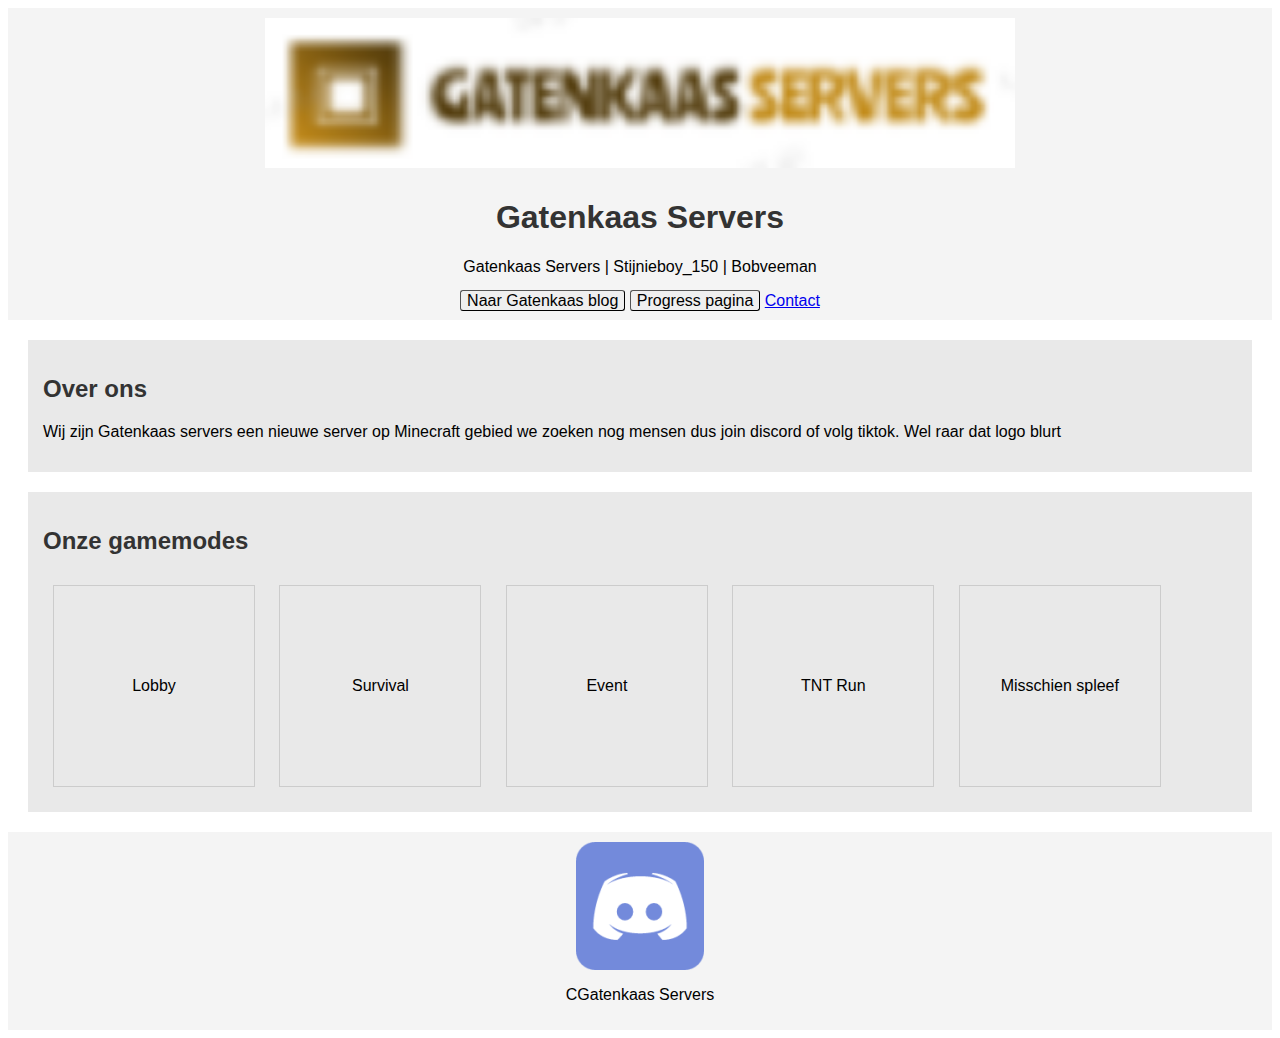
==== index.html @ 64b9bbb8 "Discord link" ====
<html>
<head>
    <title>Gatenkaas - Minecraft server</title>
    <link rel="stylesheet" type="text/css" href="style.css">
</head>
<body>
    <header>
        <img src="foto.png">
        <h1>Gatenkaas Servers</h1>
        <p>Gatenkaas Servers | Stijnieboy_150 | Bobveeman</p>
        <a href="Blog/index.html" class="button">Naar Gatenkaas blog</a>
        <a href="Progress Page/index.html" class="button">Progress pagina</a>
        <a href="https://share-eu1.hsforms.com/1YhFulYPjSk-jbUnFtFPo7g2e4raw">Contact</a>
    </header>
    <section id="bio">
        <h2>Over ons</h2>
        <p>Wij zijn Gatenkaas servers een nieuwe server op Minecraft gebied we zoeken nog mensen dus join discord of volg tiktok. Wel raar dat logo blurt
        </p>
    </section>
    <section id="work">
        <h2>Onze gamemodes</h2>
        <div class="project" id="project1">Lobby</div> 
        <div class="project" id="project2">Survival</div>
        <div class="project" id="project3">Event</div>
        <div class="project" id="project4">TNT Run</div>
        <div class="project" id="project5">Misschien spleef</div>
    </section>
    <footer>
        <a href="https://discord.com/invite/ZhkXjnxfth"><img src="Discord.png"></a>
        <p>CGatenkaas Servers</p>
    </footer>
</body>
</html>
---- style.css ----
body {
    font-family: Arial, sans-serif;
}

header {
    text-align: center;
    padding: 10px;
    background-color: #f4f4f4;
}

header img {
    width: 750px;
    height: 150px;
    margin-bottom: 10px;
}

section {
    margin: 20px;
}

.project {
    width: 200px; /* Square dimensions */
    height: 200px;
    border: 1px solid #ccc;
    margin: 10px;
    display: inline-block; /* Aligns the containers side by side */
    text-align: center;
    line-height: 200px; /* Vertically centers the text */
}

h1, h2 {
    color: #333;
}

#bio, #work {
    background-color: #e9e9e9;
    padding: 15px;
}

footer {
    background-color: #f4f4f4;
    text-align: center;
    padding: 10px;
}

a.button {
    padding: 1px 6px;
    border: 1px outset buttonborder;
    border-radius: 3px;
    color: buttontext;
    background-color: buttonface;
    text-decoration: none;
}
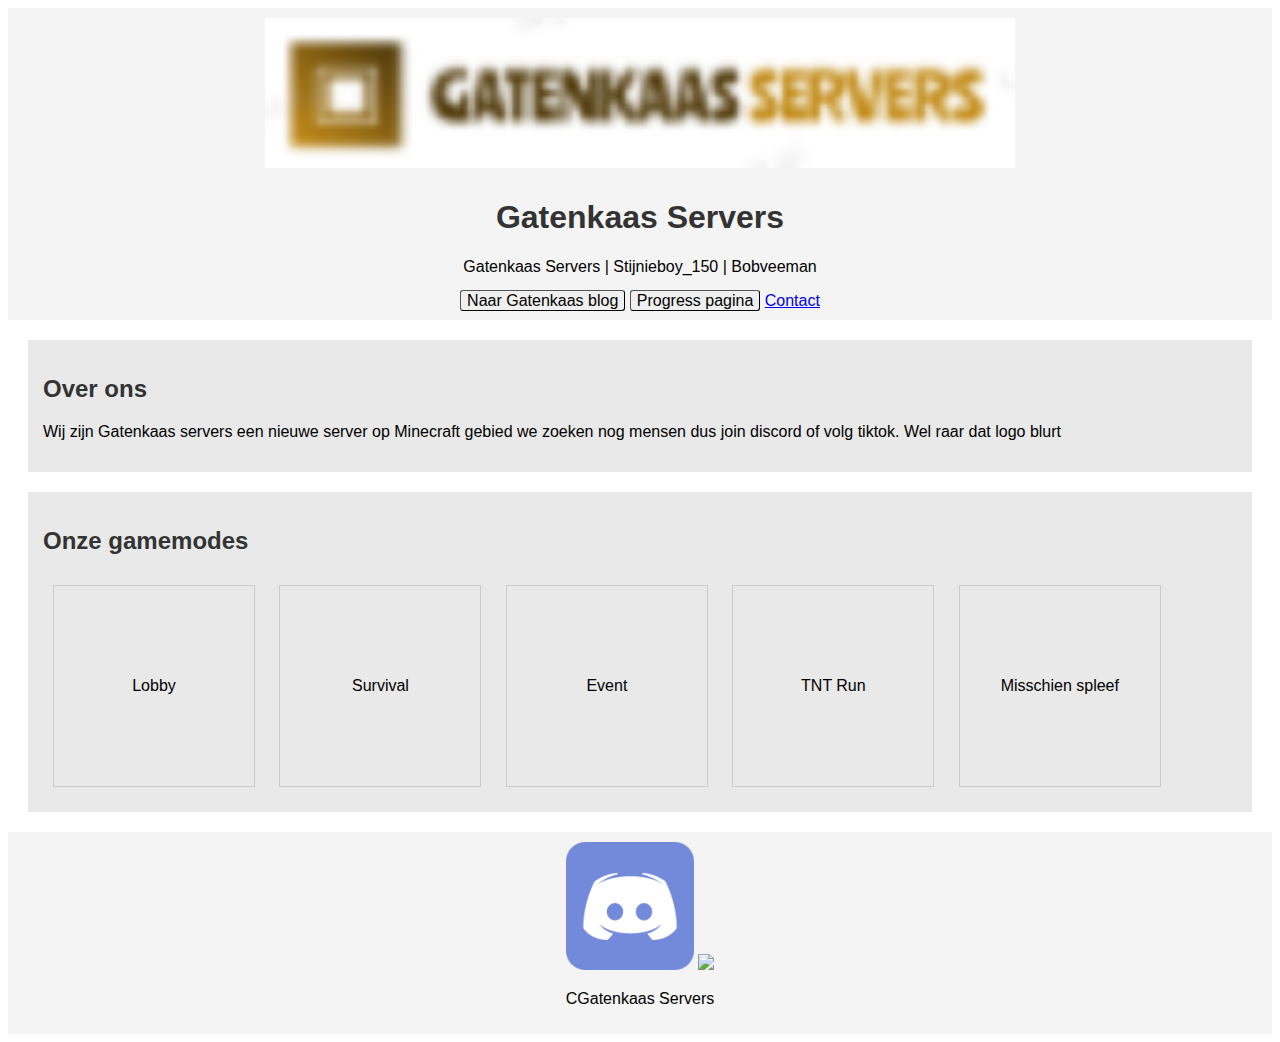
==== commit bc79935b: "Tiktok lijn" ====
--- a/index.html
+++ b/index.html
@@ -27,6 +27,7 @@
     </section>
     <footer>
         <a href="https://discord.com/invite/ZhkXjnxfth"><img src="Discord.png"></a>
+        <a href="https://www.tiktok.com/@gatenkaas.servers"><img src="picture.png"></a>
         <p>CGatenkaas Servers</p>
     </footer>
 </body>
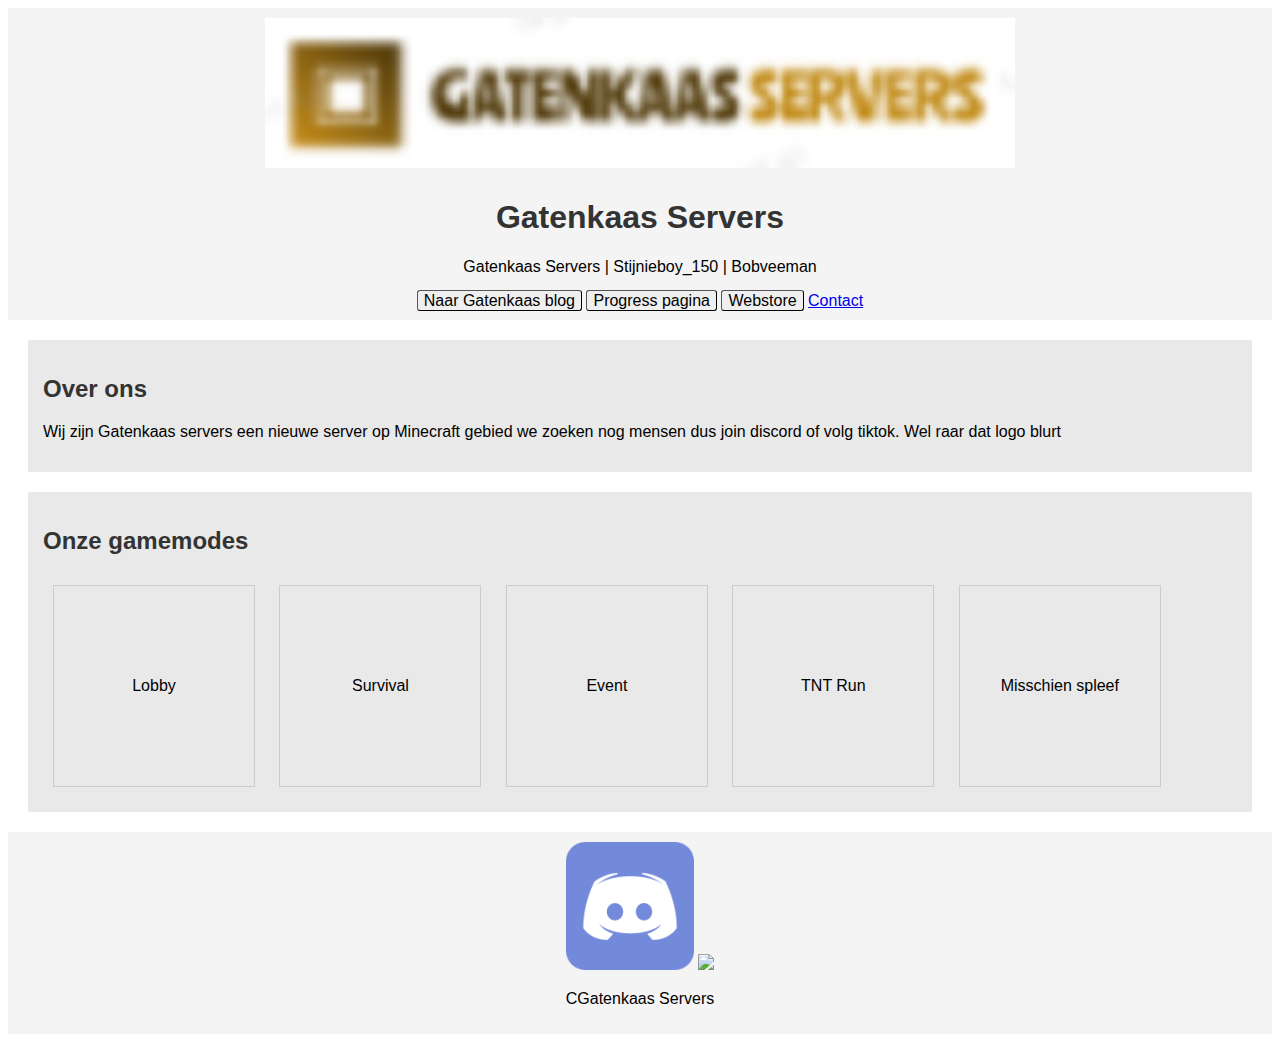
==== commit d8eb1d45: "Tiktok logo en webstore link" ====
--- a/index.html
+++ b/index.html
@@ -10,6 +10,7 @@
         <p>Gatenkaas Servers | Stijnieboy_150 | Bobveeman</p>
         <a href="Blog/index.html" class="button">Naar Gatenkaas blog</a>
         <a href="Progress Page/index.html" class="button">Progress pagina</a>
+        <a href="https://gatenkaas-servers.tebex.io/" class="button">Webstore</a>
         <a href="https://share-eu1.hsforms.com/1YhFulYPjSk-jbUnFtFPo7g2e4raw">Contact</a>
     </header>
     <section id="bio">
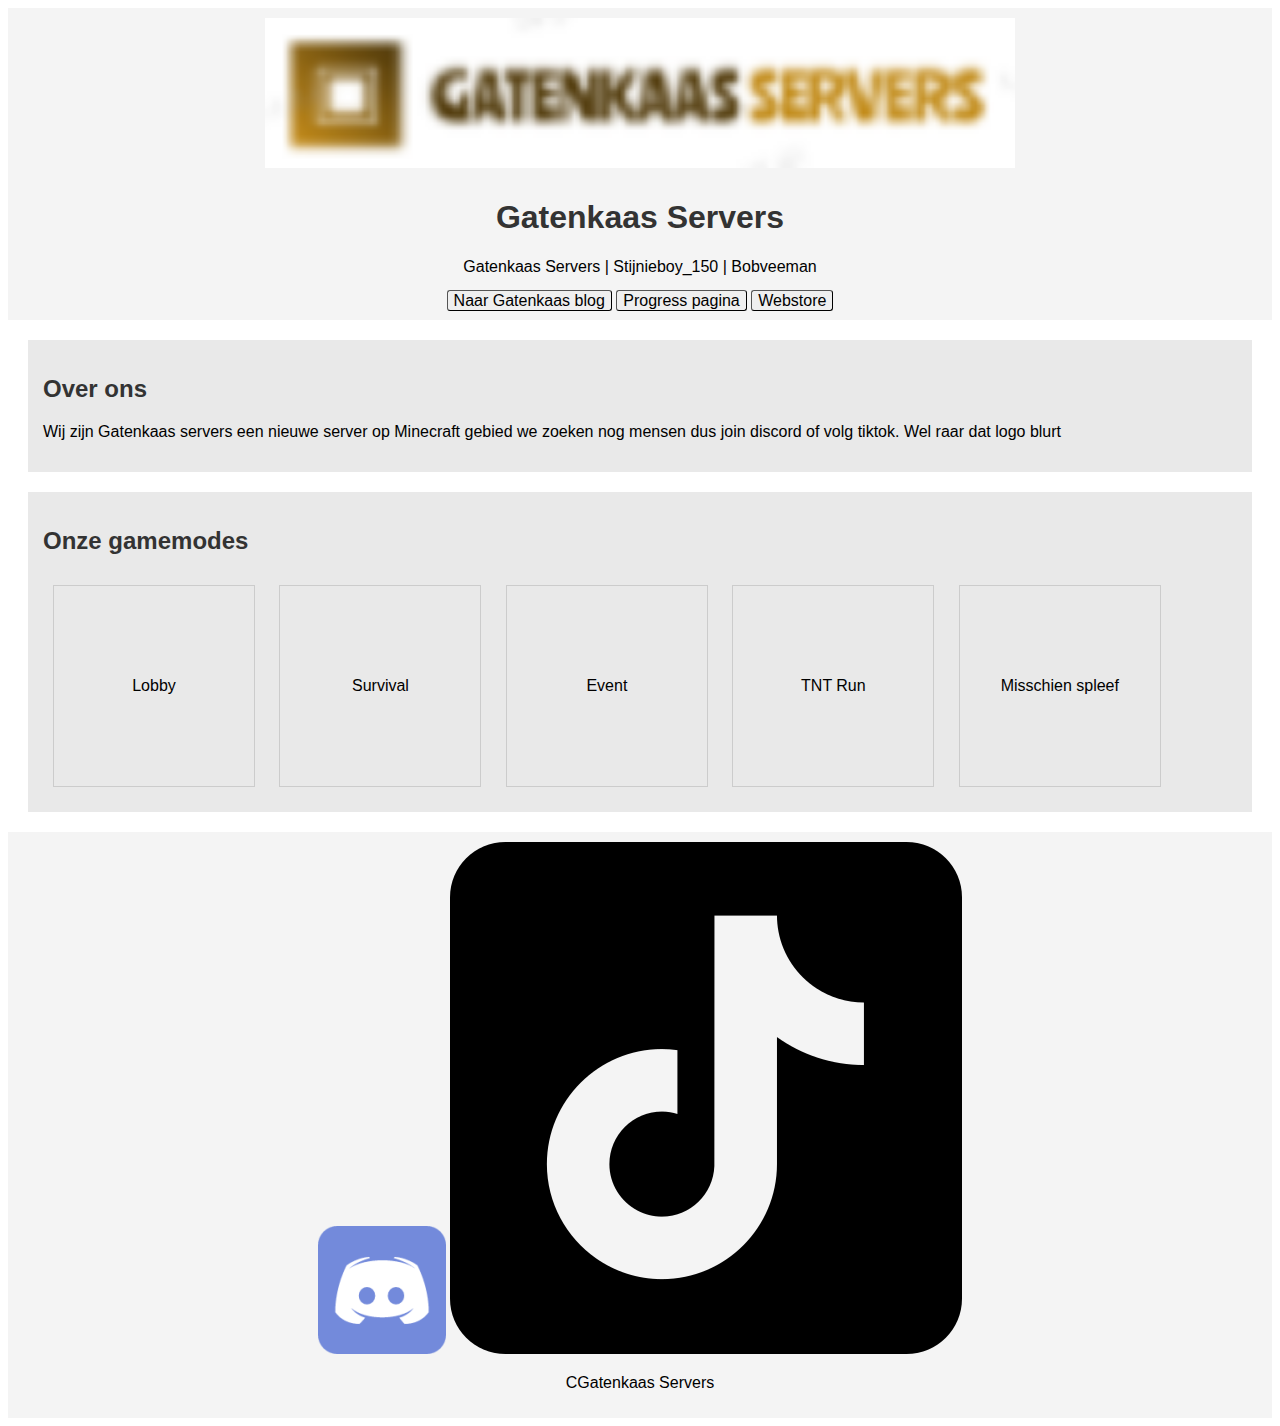
==== commit 49b3f43c: "Tiktok logo lijn was niet aangepast dus was geen logo en contact knop woord aangepast" ====
--- a/index.html
+++ b/index.html
@@ -11,7 +11,6 @@
         <a href="Blog/index.html" class="button">Naar Gatenkaas blog</a>
         <a href="Progress Page/index.html" class="button">Progress pagina</a>
         <a href="https://gatenkaas-servers.tebex.io/" class="button">Webstore</a>
-        <a href="https://share-eu1.hsforms.com/1YhFulYPjSk-jbUnFtFPo7g2e4raw">Contact</a>
     </header>
     <section id="bio">
         <h2>Over ons</h2>
@@ -28,7 +27,7 @@
     </section>
     <footer>
         <a href="https://discord.com/invite/ZhkXjnxfth"><img src="Discord.png"></a>
-        <a href="https://www.tiktok.com/@gatenkaas.servers"><img src="picture.png"></a>
+        <a href="https://www.tiktok.com/@gatenkaas.servers"><img src="tiktok.png"></a>
         <p>CGatenkaas Servers</p>
     </footer>
 </body>
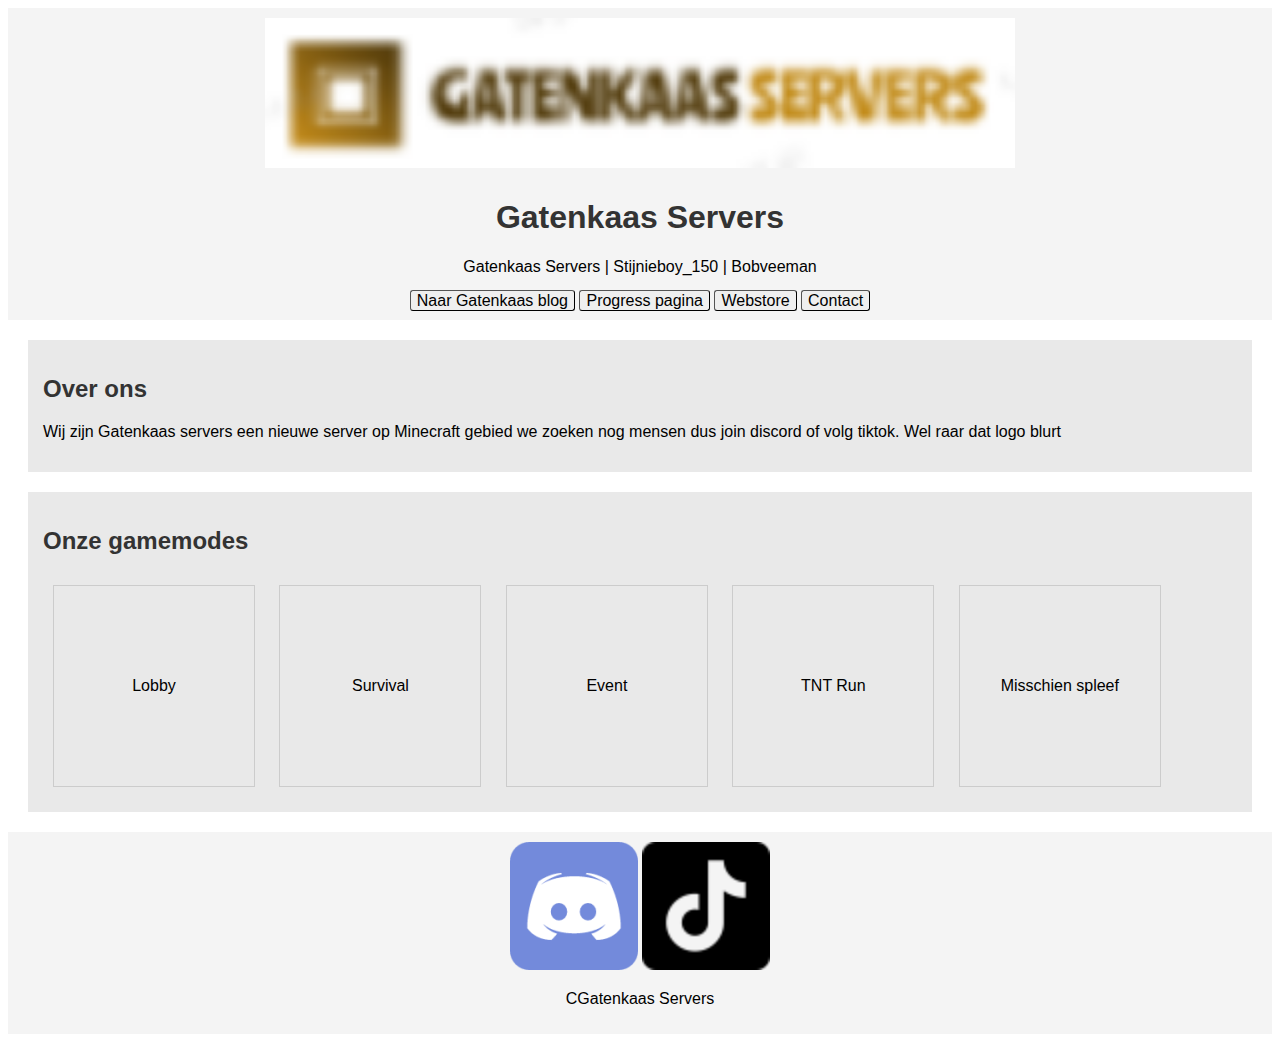
==== commit 7f76b626: "logo verkleint tiktok en contact restyled" ====
--- a/index.html
+++ b/index.html
@@ -11,6 +11,7 @@
         <a href="Blog/index.html" class="button">Naar Gatenkaas blog</a>
         <a href="Progress Page/index.html" class="button">Progress pagina</a>
         <a href="https://gatenkaas-servers.tebex.io/" class="button">Webstore</a>
+        <a href="https://share-eu1.hsforms.com/1YhFulYPjSk-jbUnFtFPo7g2e4raw" class="button">Contact</a>
     </header>
     <section id="bio">
         <h2>Over ons</h2>
@@ -27,7 +28,7 @@
     </section>
     <footer>
         <a href="https://discord.com/invite/ZhkXjnxfth"><img src="Discord.png"></a>
-        <a href="https://www.tiktok.com/@gatenkaas.servers"><img src="tiktok.png"></a>
+        <a href="https://www.tiktok.com/@gatenkaas.servers"><img src="download.png"></a>
         <p>CGatenkaas Servers</p>
     </footer>
 </body>
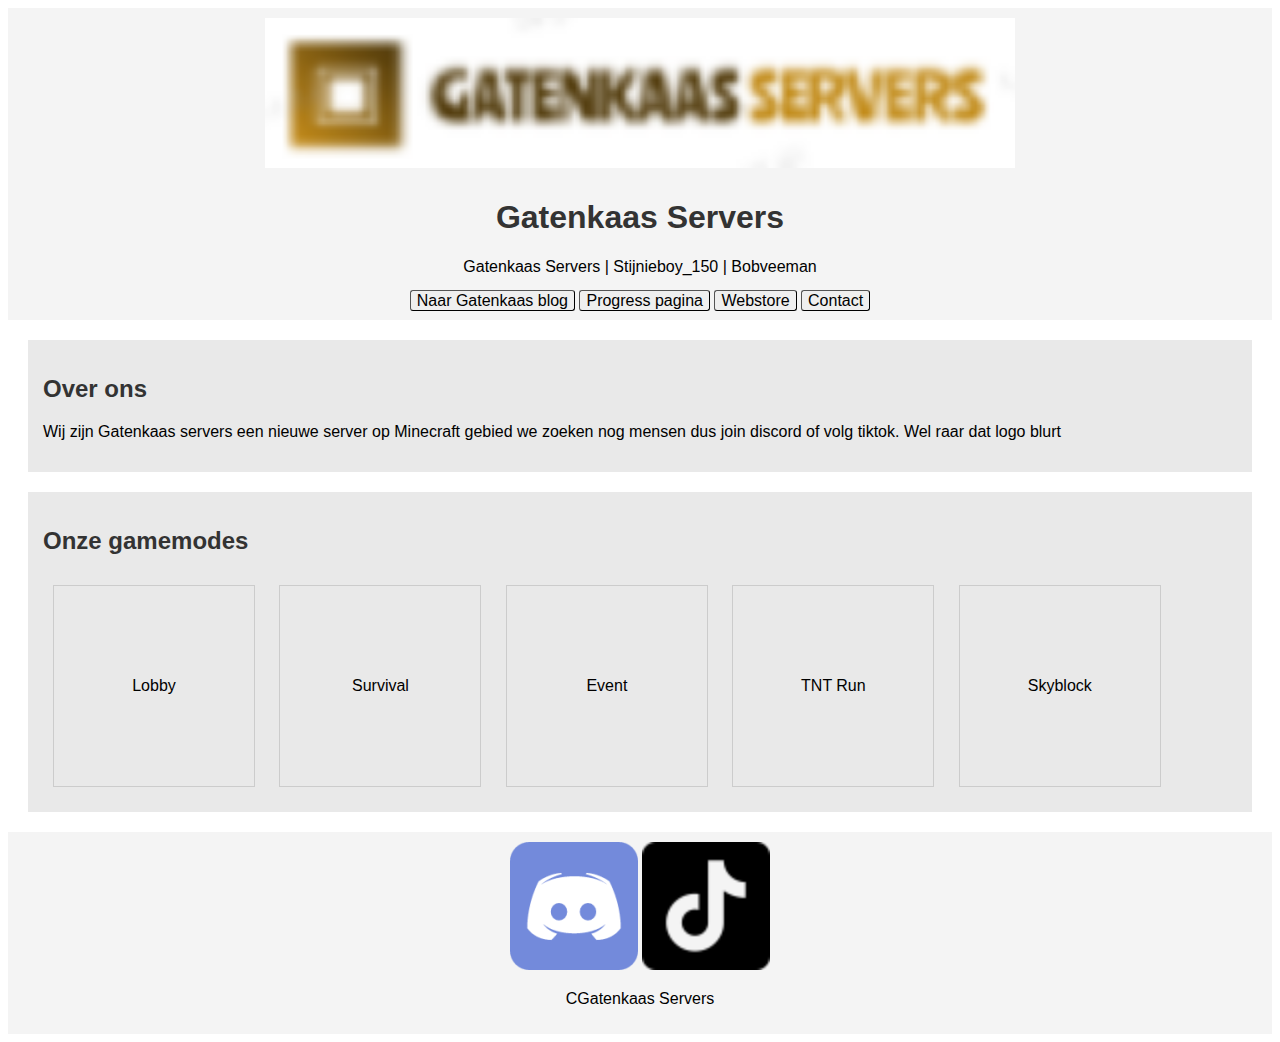
==== commit a3f6dd88: "Class prohect id project naar skyblock" ====
--- a/index.html
+++ b/index.html
@@ -24,7 +24,7 @@
         <div class="project" id="project2">Survival</div>
         <div class="project" id="project3">Event</div>
         <div class="project" id="project4">TNT Run</div>
-        <div class="project" id="project5">Misschien spleef</div>
+        <div class="project" id="project5">Skyblock</div>
     </section>
     <footer>
         <a href="https://discord.com/invite/ZhkXjnxfth"><img src="Discord.png"></a>
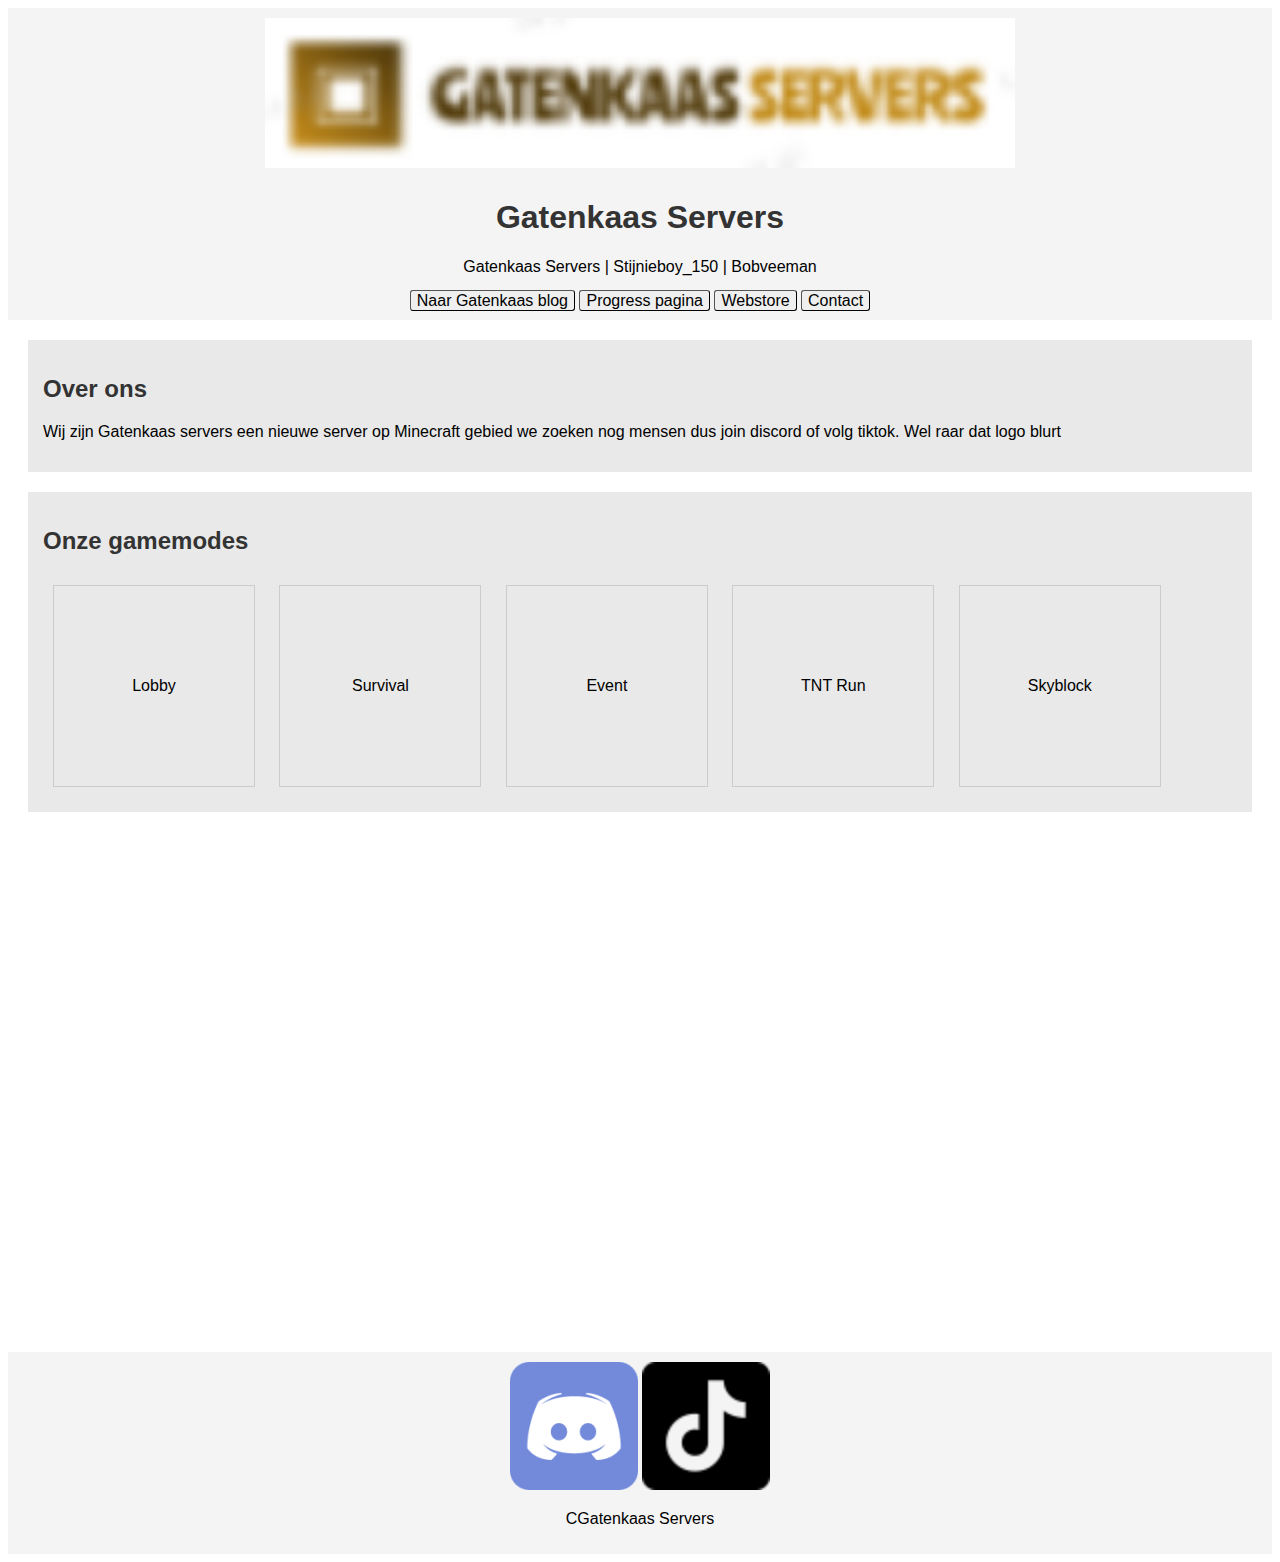
==== commit fbbabeec: "Discord widget" ====
--- a/index.html
+++ b/index.html
@@ -26,6 +26,7 @@
         <div class="project" id="project4">TNT Run</div>
         <div class="project" id="project5">Skyblock</div>
     </section>
+    <section><iframe src="https://discord.com/widget?id=1136667320882831360&theme=dark" width="350" height="500" allowtransparency="true" frameborder="0" sandbox="allow-popups allow-popups-to-escape-sandbox allow-same-origin allow-scripts"></iframe></section>
     <footer>
         <a href="https://discord.com/invite/ZhkXjnxfth"><img src="Discord.png"></a>
         <a href="https://www.tiktok.com/@gatenkaas.servers"><img src="download.png"></a>
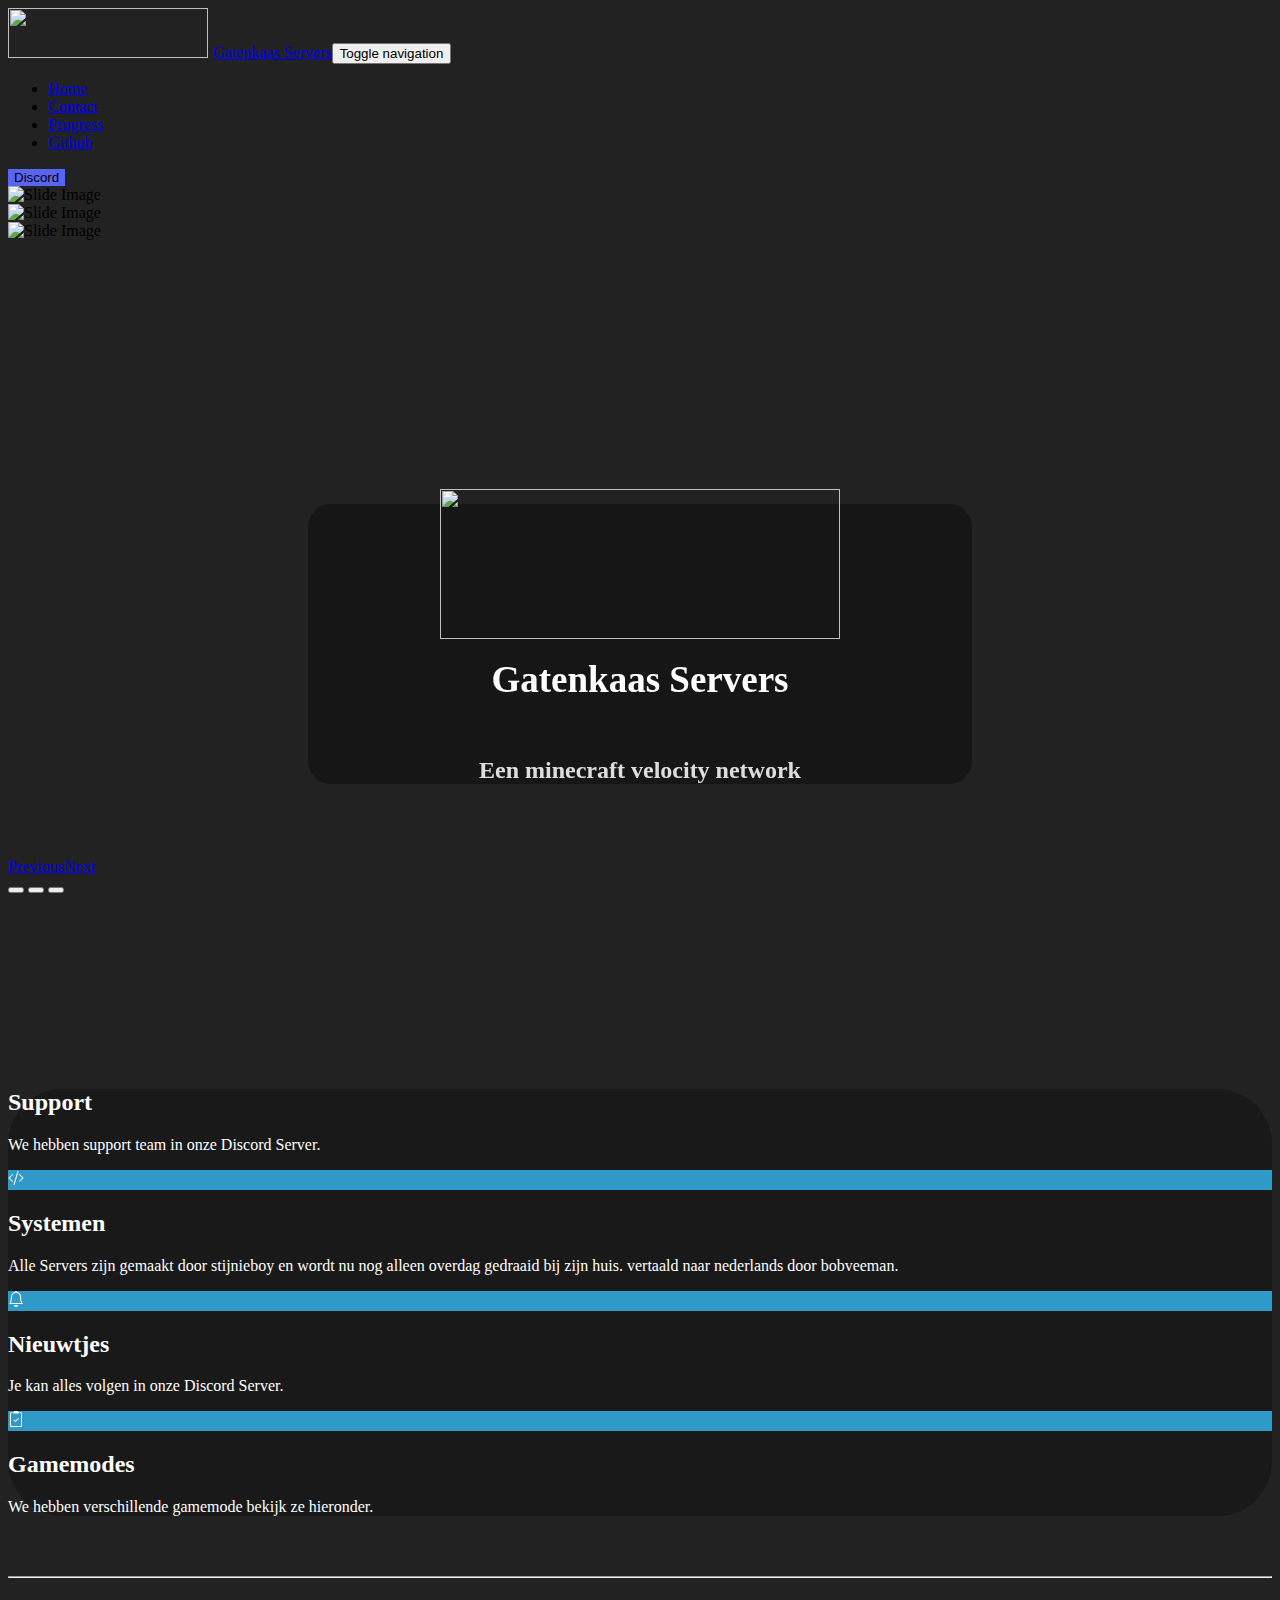
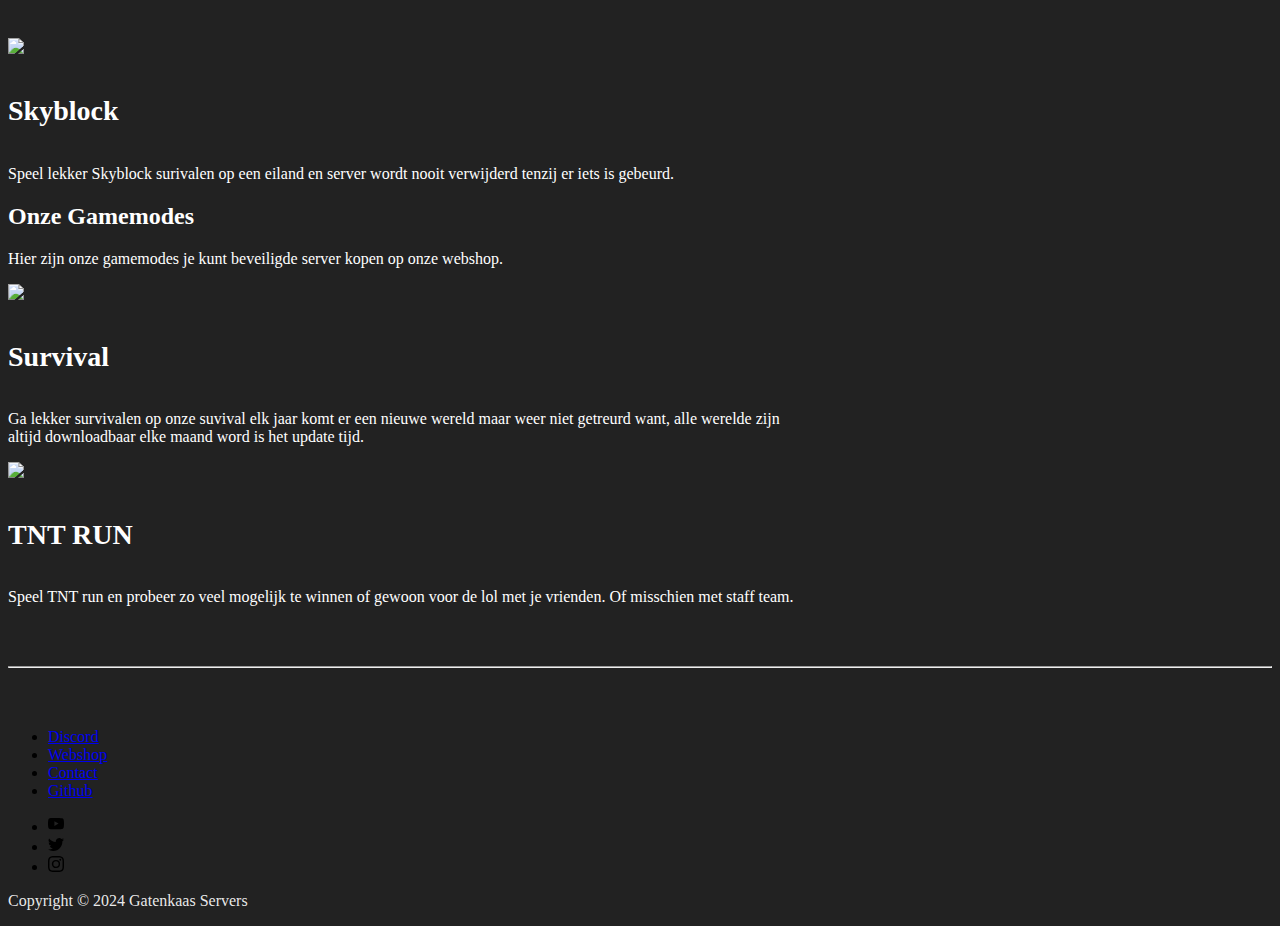
==== commit 71174f33: "Grote website update" ====
--- a/index.html
+++ b/index.html
@@ -1,36 +1,165 @@
-<html>
+<!DOCTYPE html>
+<html data-bs-theme="light" lang="nl">
+
 <head>
-    <title>Gatenkaas - Minecraft server</title>
-    <link rel="stylesheet" type="text/css" href="style.css">
+    <meta charset="utf-8">
+    <meta name="viewport" content="width=device-width, initial-scale=1.0, shrink-to-fit=no">
+    <title>Gatenkaas Servers</title>
+    <link rel="stylesheet" href="assets/bootstrap/css/bootstrap.min.css">
+    <link rel="stylesheet" href="assets/fonts/ionicons.min.css">
+    <link rel="stylesheet" href="assets/css/Navbar-With-Button-icons.css">
 </head>
-<body>
-    <header>
-        <img src="foto.png">
-        <h1>Gatenkaas Servers</h1>
-        <p>Gatenkaas Servers | Stijnieboy_150 | Bobveeman</p>
-        <a href="Blog/index.html" class="button">Naar Gatenkaas blog</a>
-        <a href="Progress Page/index.html" class="button">Progress pagina</a>
-        <a href="https://gatenkaas-servers.tebex.io/" class="button">Webstore</a>
-        <a href="https://share-eu1.hsforms.com/1YhFulYPjSk-jbUnFtFPo7g2e4raw" class="button">Contact</a>
-    </header>
-    <section id="bio">
-        <h2>Over ons</h2>
-        <p>Wij zijn Gatenkaas servers een nieuwe server op Minecraft gebied we zoeken nog mensen dus join discord of volg tiktok. Wel raar dat logo blurt
-        </p>
-    </section>
-    <section id="work">
-        <h2>Onze gamemodes</h2>
-        <div class="project" id="project1">Lobby</div> 
-        <div class="project" id="project2">Survival</div>
-        <div class="project" id="project3">Event</div>
-        <div class="project" id="project4">TNT Run</div>
-        <div class="project" id="project5">Skyblock</div>
-    </section>
-    <section><iframe src="https://discord.com/widget?id=1136667320882831360&theme=dark" width="350" height="500" allowtransparency="true" frameborder="0" sandbox="allow-popups allow-popups-to-escape-sandbox allow-same-origin allow-scripts"></iframe></section>
-    <footer>
-        <a href="https://discord.com/invite/ZhkXjnxfth"><img src="Discord.png"></a>
-        <a href="https://www.tiktok.com/@gatenkaas.servers"><img src="download.png"></a>
-        <p>CGatenkaas Servers</p>
+
+<body style="background: rgb(34,34,34);">
+    <nav class="navbar navbar-expand-md bg-body py-3" data-bs-theme="dark">
+        <div class="container"><a class="navbar-brand d-flex align-items-center" href="#"><img style="height: 50px;width: 200px;margin-right: 5px;" width="200" height="50" src="img/logo.png"><span>Gatenkaas Servers</span></a><button data-bs-toggle="collapse" class="navbar-toggler" data-bs-target="#navcol-1"><span class="visually-hidden">Toggle navigation</span><span class="navbar-toggler-icon"></span></button>
+            <div class="collapse navbar-collapse" id="navcol-1">
+                <ul class="navbar-nav me-auto">
+                    <li class="nav-item"><a class="nav-link active" href="index.html">Home</a></li>
+                    <li class="nav-item"><a class="nav-link" href="https://share-eu1.hsforms.com/1YhFulYPjSk-jbUnFtFPo7g2e4raw">Contact</a></li>
+                    <li class="nav-item"><a class="nav-link" href="https://gatenkaas.github.io/Website/Progress%20Page/index.html">Progress</a></li>
+                    <li class="nav-item"><a class="nav-link" href="https://github.com/Gatenkaas">Github</a></li>
+                </ul><button class="btn btn-primary" type="button" style="background: #5865F2;border-style: none;">Discord</button>
+            </div>
+        </div>
+    </nav>
+    <div></div>
+    <div>
+        <div class="carousel slide" data-bs-ride="false" id="carousel-1" style="height: 680px;">
+            <div class="carousel-inner" style="height: 671.7px;">
+                <div class="carousel-item active"><img class="w-100 d-block" src="img/preview1.png" alt="Slide Image" style="margin-top: -122px;"></div>
+                <div class="carousel-item"><img class="w-100 d-block" src="img/preview2.png" alt="Slide Image" style="margin-top: -122px;"></div>
+                <div class="carousel-item"><img class="w-100 d-block" src="img/preview3.png" alt="Slide Image" style="margin-top: -122px;"></div>
+            </div>
+            <div><a class="carousel-control-prev" href="#carousel-1" role="button" data-bs-slide="prev"><span class="carousel-control-prev-icon"></span><span class="visually-hidden">Previous</span></a><a class="carousel-control-next" href="#carousel-1" role="button" data-bs-slide="next"><span class="carousel-control-next-icon"></span><span class="visually-hidden">Next</span></a></div>
+            <div class="carousel-indicators"><button type="button" data-bs-target="#carousel-1" data-bs-slide-to="0" class="active"></button> <button type="button" data-bs-target="#carousel-1" data-bs-slide-to="1"></button> <button type="button" data-bs-target="#carousel-1" data-bs-slide-to="2"></button></div>
+        </div>
+    </div>
+    <div class="container" style="text-align: center;margin-top: -501px;background: rgba(255,255,255,0);">
+        <div class="card" style="background: rgba(0,0,0,0.35);margin-right: 300px;margin-left: 300px;border-width: 0px;border-style: none;border-radius: 23px;margin-top: 139px;margin-bottom: 305px;">
+            <div class="card-body text-center d-table" style="--bs-body-bg: rgba(255,255,255,0);background: rgba(255,255,255,0);--bs-light: #000000;--bs-light-rgb: 0,0,0;padding-left: initial;border-style: none;border-radius: 30px;padding-top: 0px;margin-top: -151px;padding-bottom: 0px;margin-bottom: 2px;filter: blur(0px);font-size: 18px;"><img style="text-align: center;width: 400px;height: 150px;margin-bottom: 3px;padding-bottom: 0px;padding-top: 0px;margin-top: -15px;" src="img/logo.png" width="400" height="79">
+                <h4 class="card-title" style="color: #ffffff;font-size: 37px;font-weight: bold;margin-top: 14px;">Gatenkaas Servers</h4>
+                <h6 class="card-subtitle mb-2" style="color: #dedede;font-size: 24px;">Een minecraft velocity network</h6>
+            </div>
+        </div>
+    </div>
+    <div class="container py-4 py-xl-5" style="color: rgb(255,255,255);background: #191919;border-radius: 55px;margin-top: 10px;">
+        <div class="row gy-4 row-cols-2 row-cols-md-4">
+            <div class="col">
+                <div class="text-center d-flex flex-column justify-content-center align-items-center py-3">
+                    <div class="bs-icon-xl bs-icon-circle bs-icon-primary d-flex flex-shrink-0 justify-content-center align-items-center d-inline-block mb-2 bs-icon lg" style="background: rgb(47,154,200);"><i class="icon ion-help"></i></div>
+                    <div class="px-3">
+                        <h2 class="fw-bold mb-0">Support</h2>
+                        <p class="mb-0">We hebben support team in onze Discord Server.</p>
+                    </div>
+                </div>
+            </div>
+            <div class="col">
+                <div class="text-center d-flex flex-column justify-content-center align-items-center py-3">
+                    <div class="bs-icon-xl bs-icon-circle bs-icon-primary d-flex flex-shrink-0 justify-content-center align-items-center d-inline-block mb-2 bs-icon lg" style="background: rgb(47,154,200);"><svg xmlns="http://www.w3.org/2000/svg" width="1em" height="1em" fill="currentColor" viewBox="0 0 16 16" class="bi bi-code-slash">
+                            <path d="M10.478 1.647a.5.5 0 1 0-.956-.294l-4 13a.5.5 0 0 0 .956.294l4-13zM4.854 4.146a.5.5 0 0 1 0 .708L1.707 8l3.147 3.146a.5.5 0 0 1-.708.708l-3.5-3.5a.5.5 0 0 1 0-.708l3.5-3.5a.5.5 0 0 1 .708 0zm6.292 0a.5.5 0 0 0 0 .708L14.293 8l-3.147 3.146a.5.5 0 0 0 .708.708l3.5-3.5a.5.5 0 0 0 0-.708l-3.5-3.5a.5.5 0 0 0-.708 0z"></path>
+                        </svg></div>
+                    <div class="px-3">
+                        <h2 class="fw-bold mb-0">Systemen</h2>
+                        <p class="mb-0">Alle Servers zijn gemaakt door stijnieboy en wordt nu nog alleen overdag gedraaid bij zijn huis. vertaald naar nederlands door bobveeman.</p>
+                    </div>
+                </div>
+            </div>
+            <div class="col">
+                <div class="text-center d-flex flex-column justify-content-center align-items-center py-3">
+                    <div class="bs-icon-xl bs-icon-circle bs-icon-primary d-flex flex-shrink-0 justify-content-center align-items-center d-inline-block mb-2 bs-icon lg" style="background: rgb(47,154,200);"><svg xmlns="http://www.w3.org/2000/svg" width="1em" height="1em" fill="currentColor" viewBox="0 0 16 16" class="bi bi-bell">
+                            <path d="M8 16a2 2 0 0 0 2-2H6a2 2 0 0 0 2 2M8 1.918l-.797.161A4.002 4.002 0 0 0 4 6c0 .628-.134 2.197-.459 3.742-.16.767-.376 1.566-.663 2.258h10.244c-.287-.692-.502-1.49-.663-2.258C12.134 8.197 12 6.628 12 6a4.002 4.002 0 0 0-3.203-3.92L8 1.917zM14.22 12c.223.447.481.801.78 1H1c.299-.199.557-.553.78-1C2.68 10.2 3 6.88 3 6c0-2.42 1.72-4.44 4.005-4.901a1 1 0 1 1 1.99 0A5.002 5.002 0 0 1 13 6c0 .88.32 4.2 1.22 6"></path>
+                        </svg></div>
+                    <div class="px-3">
+                        <h2 class="fw-bold mb-0">Nieuwtjes</h2>
+                        <p class="mb-0">Je kan alles volgen in onze Discord Server.</p>
+                    </div>
+                </div>
+            </div>
+            <div class="col">
+                <div class="text-center d-flex flex-column justify-content-center align-items-center py-3">
+                    <div class="bs-icon-xl bs-icon-circle bs-icon-primary d-flex flex-shrink-0 justify-content-center align-items-center d-inline-block mb-2 bs-icon lg" style="background: rgb(47,154,200);"><svg xmlns="http://www.w3.org/2000/svg" width="1em" height="1em" fill="currentColor" viewBox="0 0 16 16" class="bi bi-clipboard2-check">
+                            <path d="M9.5 0a.5.5 0 0 1 .5.5.5.5 0 0 0 .5.5.5.5 0 0 1 .5.5V2a.5.5 0 0 1-.5.5h-5A.5.5 0 0 1 5 2v-.5a.5.5 0 0 1 .5-.5.5.5 0 0 0 .5-.5.5.5 0 0 1 .5-.5z"></path>
+                            <path d="M3 2.5a.5.5 0 0 1 .5-.5H4a.5.5 0 0 0 0-1h-.5A1.5 1.5 0 0 0 2 2.5v12A1.5 1.5 0 0 0 3.5 16h9a1.5 1.5 0 0 0 1.5-1.5v-12A1.5 1.5 0 0 0 12.5 1H12a.5.5 0 0 0 0 1h.5a.5.5 0 0 1 .5.5v12a.5.5 0 0 1-.5.5h-9a.5.5 0 0 1-.5-.5z"></path>
+                            <path d="M10.854 7.854a.5.5 0 0 0-.708-.708L7.5 9.793 6.354 8.646a.5.5 0 1 0-.708.708l1.5 1.5a.5.5 0 0 0 .708 0l3-3Z"></path>
+                        </svg></div>
+                    <div class="px-3">
+                        <h2 class="fw-bold mb-0">Gamemodes</h2>
+                        <p class="mb-0">We hebben verschillende gamemode bekijk ze hieronder.</p>
+                    </div>
+                </div>
+            </div>
+        </div>
+    </div>
+    <div style="margin-top: 60px;margin-bottom: 60px;">
+        <div class="container" style="background: #5b5b5b;">
+            <hr>
+        </div>
+    </div>
+    <div>
+        <div class="container d-flex flex-column align-items-center py-4 py-xl-5">
+            <div class="row gy-4 row-cols-1 row-cols-md-2 w-100" style="max-width: 800px;">
+                <div class="col order-md-first" style="border-style: none;">
+                    <div class="card" style="border-style: none;"><img class="card-img w-100 d-block" src="img/gamemode1.png">
+                        <div class="card-img-overlay text-center d-flex flex-column justify-content-center align-items-center p-4" style="margin-bottom: 0px;padding-bottom: 0px;">
+                            <h4 style="color: rgb(255,255,255);font-weight: bold;font-size: 28px;">Skyblock</h4>
+                            <p style="color: rgb(255,255,255);">Speel lekker Skyblock surivalen op een eiland en server wordt nooit verwijderd tenzij er iets is gebeurd.</p>
+                        </div>
+                    </div>
+                </div>
+                <div class="col d-md-flex order-first justify-content-md-start align-items-md-end order-md-1">
+                    <div style="width: 80%;">
+                        <h2 style="color: rgb(255,255,255);text-align: left;"> Onze Gamemodes</h2>
+                        <p class="w-lg-50" style="color: rgb(255,255,255);text-align: left;">Hier zijn onze gamemodes je kunt beveiligde server kopen op onze webshop.</p>
+                    </div>
+                </div>
+                <div class="col order-md-2" style="border-style: none;">
+                    <div class="card" style="border-style: none;"><img class="card-img w-100 d-block" src="img/gamemode2.png">
+                        <div class="card-img-overlay text-center d-flex flex-column justify-content-center align-items-center p-4">
+                            <h4 style="color: rgb(255,255,255);font-weight: bold;font-size: 28px;">Survival</h4>
+                            <p style="color: rgb(255,255,255);">Ga lekker survivalen op onze suvival elk jaar komt er een nieuwe wereld maar weer niet getreurd want, alle werelde zijn altijd downloadbaar elke maand word is het update tijd.</p>
+                        </div>
+                    </div>
+                </div>
+                <div class="col order-md-2" style="border-style: none;">
+                    <div class="card" style="border-style: none;"><img class="card-img w-100 d-block" src="img/gamemode3.png">
+                        <div class="card-img-overlay text-center d-flex flex-column justify-content-center align-items-center p-4">
+                            <h4 style="color: rgb(255,255,255);font-weight: bold;font-size: 28px;">TNT RUN</h4>
+                            <p style="color: rgb(255,255,255);">Speel TNT run en probeer zo veel mogelijk te winnen of gewoon voor de lol met je vrienden. Of misschien met staff team.</p>
+                        </div>
+                    </div>
+                </div>
+            </div>
+        </div>
+    </div>
+    <div style="margin-top: 60px;margin-bottom: 60px;">
+        <div class="container" style="background: #5b5b5b;">
+            <hr>
+        </div>
+    </div>
+    <footer class="text-center bg-dark">
+        <div class="container text-white py-4 py-lg-5">
+            <ul class="list-inline">
+                <li class="list-inline-item me-4"><a class="link-light" href="https://discord.gg/7wknWX49mj">Discord</a></li>
+                <li class="list-inline-item me-4"><a class="link-light" href="https://discord.gg/7wknWX49mj">Webshop</a></li>
+                <li class="list-inline-item me-4"><a class="link-light" href="contact.html">Contact</a></li>
+                <li class="list-inline-item"><a class="link-light" href="imprint.html">Github</a></li>
+            </ul>
+            <ul class="list-inline">
+                <li class="list-inline-item me-4"><svg xmlns="http://www.w3.org/2000/svg" width="1em" height="1em" fill="currentColor" viewBox="0 0 16 16" class="bi bi-youtube text-light">
+                        <path d="M8.051 1.999h.089c.822.003 4.987.033 6.11.335a2.01 2.01 0 0 1 1.415 1.42c.101.38.172.883.22 1.402l.01.104.022.26.008.104c.065.914.073 1.77.074 1.957v.075c-.001.194-.01 1.108-.082 2.06l-.008.105-.009.104c-.05.572-.124 1.14-.235 1.558a2.007 2.007 0 0 1-1.415 1.42c-1.16.312-5.569.334-6.18.335h-.142c-.309 0-1.587-.006-2.927-.052l-.17-.006-.087-.004-.171-.007-.171-.007c-1.11-.049-2.167-.128-2.654-.26a2.007 2.007 0 0 1-1.415-1.419c-.111-.417-.185-.986-.235-1.558L.09 9.82l-.008-.104A31.4 31.4 0 0 1 0 7.68v-.123c.002-.215.01-.958.064-1.778l.007-.103.003-.052.008-.104.022-.26.01-.104c.048-.519.119-1.023.22-1.402a2.007 2.007 0 0 1 1.415-1.42c.487-.13 1.544-.21 2.654-.26l.17-.007.172-.006.086-.003.171-.007A99.788 99.788 0 0 1 7.858 2h.193zM6.4 5.209v4.818l4.157-2.408z"></path>
+                    </svg></li>
+                <li class="list-inline-item me-4"><svg xmlns="http://www.w3.org/2000/svg" width="1em" height="1em" fill="currentColor" viewBox="0 0 16 16" class="bi bi-twitter text-light">
+                        <path d="M5.026 15c6.038 0 9.341-5.003 9.341-9.334 0-.14 0-.282-.006-.422A6.685 6.685 0 0 0 16 3.542a6.658 6.658 0 0 1-1.889.518 3.301 3.301 0 0 0 1.447-1.817 6.533 6.533 0 0 1-2.087.793A3.286 3.286 0 0 0 7.875 6.03a9.325 9.325 0 0 1-6.767-3.429 3.289 3.289 0 0 0 1.018 4.382A3.323 3.323 0 0 1 .64 6.575v.045a3.288 3.288 0 0 0 2.632 3.218 3.203 3.203 0 0 1-.865.115 3.23 3.23 0 0 1-.614-.057 3.283 3.283 0 0 0 3.067 2.277A6.588 6.588 0 0 1 .78 13.58a6.32 6.32 0 0 1-.78-.045A9.344 9.344 0 0 0 5.026 15"></path>
+                    </svg></li>
+                <li class="list-inline-item"><svg xmlns="http://www.w3.org/2000/svg" width="1em" height="1em" fill="currentColor" viewBox="0 0 16 16" class="bi bi-instagram text-light">
+                        <path d="M8 0C5.829 0 5.556.01 4.703.048 3.85.088 3.269.222 2.76.42a3.917 3.917 0 0 0-1.417.923A3.927 3.927 0 0 0 .42 2.76C.222 3.268.087 3.85.048 4.7.01 5.555 0 5.827 0 8.001c0 2.172.01 2.444.048 3.297.04.852.174 1.433.372 1.942.205.526.478.972.923 1.417.444.445.89.719 1.416.923.51.198 1.09.333 1.942.372C5.555 15.99 5.827 16 8 16s2.444-.01 3.298-.048c.851-.04 1.434-.174 1.943-.372a3.916 3.916 0 0 0 1.416-.923c.445-.445.718-.891.923-1.417.197-.509.332-1.09.372-1.942C15.99 10.445 16 10.173 16 8s-.01-2.445-.048-3.299c-.04-.851-.175-1.433-.372-1.941a3.926 3.926 0 0 0-.923-1.417A3.911 3.911 0 0 0 13.24.42c-.51-.198-1.092-.333-1.943-.372C10.443.01 10.172 0 7.998 0h.003zm-.717 1.442h.718c2.136 0 2.389.007 3.232.046.78.035 1.204.166 1.486.275.373.145.64.319.92.599.28.28.453.546.598.92.11.281.24.705.275 1.485.039.843.047 1.096.047 3.231s-.008 2.389-.047 3.232c-.035.78-.166 1.203-.275 1.485a2.47 2.47 0 0 1-.599.919c-.28.28-.546.453-.92.598-.28.11-.704.24-1.485.276-.843.038-1.096.047-3.232.047s-2.39-.009-3.233-.047c-.78-.036-1.203-.166-1.485-.276a2.478 2.478 0 0 1-.92-.598 2.48 2.48 0 0 1-.6-.92c-.109-.281-.24-.705-.275-1.485-.038-.843-.046-1.096-.046-3.233 0-2.136.008-2.388.046-3.231.036-.78.166-1.204.276-1.486.145-.373.319-.64.599-.92.28-.28.546-.453.92-.598.282-.11.705-.24 1.485-.276.738-.034 1.024-.044 2.515-.045v.002zm4.988 1.328a.96.96 0 1 0 0 1.92.96.96 0 0 0 0-1.92zm-4.27 1.122a4.109 4.109 0 1 0 0 8.217 4.109 4.109 0 0 0 0-8.217zm0 1.441a2.667 2.667 0 1 1 0 5.334 2.667 2.667 0 0 1 0-5.334"></path>
+                    </svg></li>
+            </ul>
+            <p class="text-light-emphasis mb-0" style="color: rgba(255,255,255,0.91);">Copyright © 2024 Gatenkaas Servers</p>
+        </div>
     </footer>
+    <script src="assets/bootstrap/js/bootstrap.min.js"></script>
 </body>
+
 </html>
